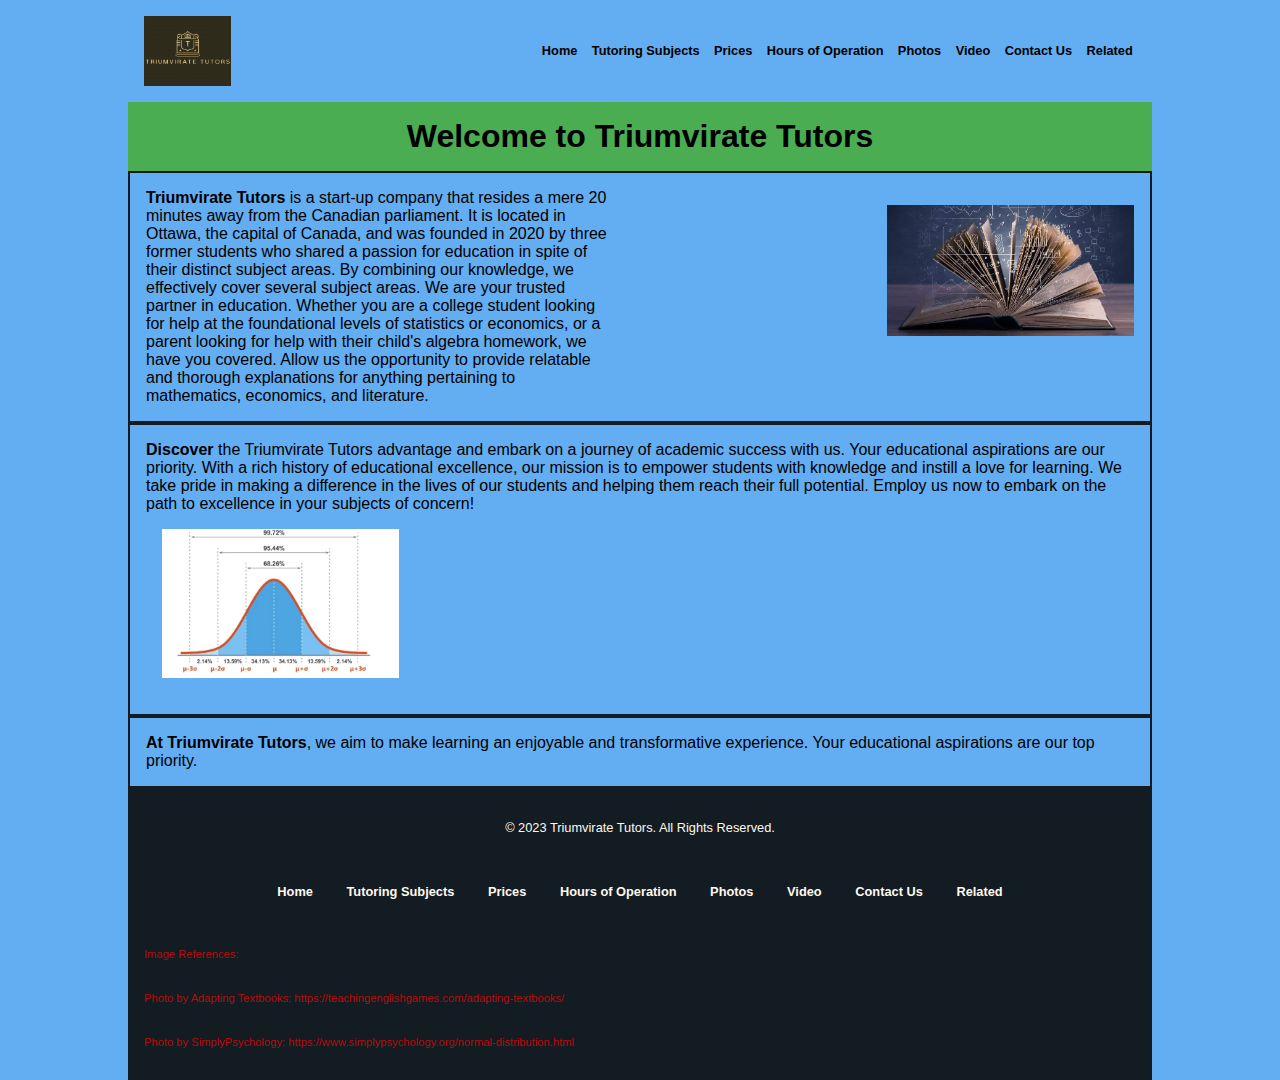
==== index.html @ b8510b76 "Committing the web pages and README. md file" ====
<!DOCTYPE html>
<html lang="en">

<head>
    <meta charset="UTF-8">
    <meta name="viewport" content="width=device-width, initial-scale=1.0">
    <title>Triumvirate Tutors | Home</title>
    <link rel="icon" type="image/x-icon" href="images/favicon.ico">
    <link rel="stylesheet" href="styles/site.css" type="text/css">
</head>

<body>
    <header>
        <div class="logo">
            <img alt src="images/logo.png">
        </div>
        <nav class="mobile-nav">
            <ul>
                <li><a href="#">Home</a></li>
                <li><a href="tutoring_subjects.html">Tutoring Subjects</a></li>
                <li><a href="prices.html">Prices</a></li>
                <li><a href="hours_of_operation.html">Hours of Operation</a></li>
            </ul>
        </nav>

        <nav class="top-nav">
            <ul>
                <li><a href="#">Home</a></li>
                <li><a href="tutoring_subjects.html">Tutoring Subjects</a></li>
                <li><a href="prices.html">Prices</a></li>
                <li><a href="hours_of_operation.html">Hours of Operation</a></li>
                <li><a href="photos.html">Photos</a></li>
                <li><a href="video.html">Video</a></li>
                <li><a href="contact_us.html">Contact Us</a></li>
                <li><a href="related.html">Related</a></li>
            </ul>
        </nav>

    </header>

<main>

    <h1>Welcome to Triumvirate Tutors</h1>
    <section class="floats">
        <p class="float-left"><strong>Triumvirate Tutors</strong> is a start-up company that resides a mere 20 minutes 
        away from the Canadian parliament. It is located in Ottawa, the capital of Canada, and was founded in 2020 
        by three former students who shared a passion for education in spite of their distinct subject areas. By combining our
        knowledge, we effectively cover several subject areas. We are your trusted partner in education. Whether you are a college student looking for help at the 
        foundational levels of statistics or economics, or a parent looking for help with their child's algebra 
        homework, we have you covered. Allow us the opportunity to provide relatable and thorough explanations for anything
        pertaining to mathematics, economics, and literature.</p>
        <img src="images/textbook.jpg" alt="an open textbook" class="float-right">
    </section>
    <section>
        <p><strong>Discover</strong> the Triumvirate Tutors advantage and embark on a journey of academic success with us. Your educational aspirations are our priority. 
            With a rich history of educational excellence, our mission is to empower students with knowledge and instill a love for learning. We take pride in making a difference in the lives of our students and helping them reach their full potential.
            Employ us now to embark on the path to excellence in your subjects of concern!</p>
            <img src="images/normal-distribution-1024x640.jpg" alt="a bell curve" class="imageTwo">
    </section>
    <section>
        <p><strong>At Triumvirate Tutors</strong>, we aim to make learning an enjoyable and transformative experience. Your educational aspirations are our top priority.</p>
    </section>

</main>

    <footer>
        <div class="rights">
            <p>&copy; 2023 Triumvirate Tutors. All Rights Reserved.</p>
        </div>

        <div class="footer-links">
            <nav>
                <ul>
                    <li><a href="#">Home</a></li>
                    <li><a href="tutoring_subjects.html">Tutoring Subjects</a></li>
                    <li><a href="prices.html">Prices</a></li>
                    <li><a href="hours_of_operation.html">Hours of Operation</a></li>
                    <li><a href="photos.html">Photos</a></li>
                    <li><a href="video.html">Video</a></li>
                    <li><a href="contact_us.html">Contact Us</a></li>
                    <li><a href="related.html">Related</a></li>
                </ul>
            </nav>
        </div>
        
        <div class="image-source">
            <p>Image References:</p>
            <p>Photo by Adapting Textbooks: https://teachingenglishgames.com/adapting-textbooks/</p>
            <p>Photo by SimplyPsychology: https://www.simplypsychology.org/normal-distribution.html</p>
        </div>
    </footer>
</body>

</html>
---- styles/site.css ----
* {
    box-sizing: border-box;
    padding: 0;
    margin: 0;
}

:root {
    --body-color: #63adf2;
}

a {
    color: inherit;
    text-decoration: none;
}

img {
    height: auto; 
    max-width: 100%;
    }

body {
    background-color: #63adf2;
    background: var( --body-color);
    font-family:'Franklin Gothic Medium', 'Arial Narrow', Arial, sans-serif;
    font-size: 1rem;
}

header {
    font-family:'Lucida Sans', 'Lucida Sans Regular', 'Lucida Grande', 'Lucida Sans Unicode', Geneva, Verdana, sans-serif;
    display: flex;
    justify-content: space-between;
    align-items: center;
    gap: 1.2rem;
    padding: 1rem;
    flex-direction: column;
}

/* Mobile Navigation */

.mobile-nav{
    display: inline-block;
}

.mobile-nav ul {
    margin: 1rem;
    font-size: 0.75rem;
    display: flex;
    gap: 0.5rem;
    justify-content: center;
  }


/* Top Desktop Navigation */

.top-nav{
    display: none;
}

.logo img{
    max-width: 30%;
    margin: auto;
    display: flex;
    justify-content: start;
}

.logo img:hover{
    transform: scale(1.2);
}



h1 {
    text-align: center;
    background-color: #4AAD52;
    padding: 1rem;
}

nav ul > li {
    list-style-type: none;
    display: inline-block;
    font-size:  0.63rem;
    font-weight: bold;
}

section {
    border: 0.2rem solid #131B23;
    padding: 1.25rem;
}

.mathborder {
    color: #fff9ec;
    background-color: #131b23;
    border: solid #131B23;
}

.economicsborder {
    background-color: #fff9ec;
    border: solid #131b23;
}

.englishborder {
    color: #fff9ec;
    background-color: #131b23;
    border: solid #131b23;
}

.testpreparationborder {
    background-color: #fff9ec;
    border: solid;
}

footer {
    font-family:'Lucida Sans', 'Lucida Sans Regular', 'Lucida Grande', 'Lucida Sans Unicode', Geneva, Verdana, sans-serif;
    background-color: #131B23;
    color: #fff9ec;
    padding: 1rem;
}

.footer-links{
    padding: 1.25rem;
}

.footer-links nav ul li{
    display: inline-block;
    padding: 0.6rem;
}

.rights{
    text-align: center;
    padding: 1rem;
}

.rights p{
    font-size: 0.8rem;
}

.image-source p{
    font-size: 0.7rem; 
    padding: 1rem 0;
    color: #B80C09;
}

.imageTwo{
    width: 54%;
    margin: 1rem;
}

/* CSS for Tables */

table {
    width: 100%;
    border-collapse: collapse;
    margin-bottom: 1.25rem;
}

th {
    background-color: #131B23;
    color: #fff9ec;
    text-align: left;
    padding: 0.5rem;
}

tr:nth-child(even) {
    background-color: #fff9ec;
}

tr:hover {
    background-color: #fff9ec;
}

td {
    padding: 0.5rem;
    border: 0.25rem solid #b80c09;
}

/* CSS for Tables ends here */

h1 {
    font-size: 1.5rem;
  }

  .float-right {
    float: none; 
    margin: 1rem 0;
    width: 44%;
}

.float-left {
    float: none; 
    width: auto;
}

/* This is a media query for screens with sizes of 768px and greater (e.g. desktop devices) */

@media screen and (min-width: 768px) {
    
    main{
        max-width: 80%;
        margin: 0 auto;
    }

    h1 {
        font-size: 2rem;
    }

    .mobile-nav{
        display: none;
    }

    .top-nav{
        display: flex;
        width: 100%;
        justify-content: end;
        
    }

    header{
        flex-direction: row;
        max-width: 80%;
        margin: 0 auto;
        gap: 0.4rem;
    }
   
  
    .logo img{
        max-width: 25%;
        min-width: 15%;
        display: block;
        margin: 0;
    }

    nav ul {
      margin: 0.2rem;
      font-size: 1rem;
      display: flex;
      gap: 0.9rem;
      justify-content: center;
      
    }

    nav ul > li {
        font-size: 0.8rem;
    }
  
    section {
        padding: 1rem; 
        border: 0.125rem solid #131B23; 
    }

    .float-left {
        float: left;
        max-width: 47%; 
    }

    .float-right {
        float: right;
        width: 25%; 
    }

    .imageTwo{
        width: 24%;
        margin: 1rem;
    }

    .floats::after {
        content: "";
        display: table;
        clear: both;
    }

    footer {
        max-width: 80%;
        margin: 0 auto;
       
    }

  }
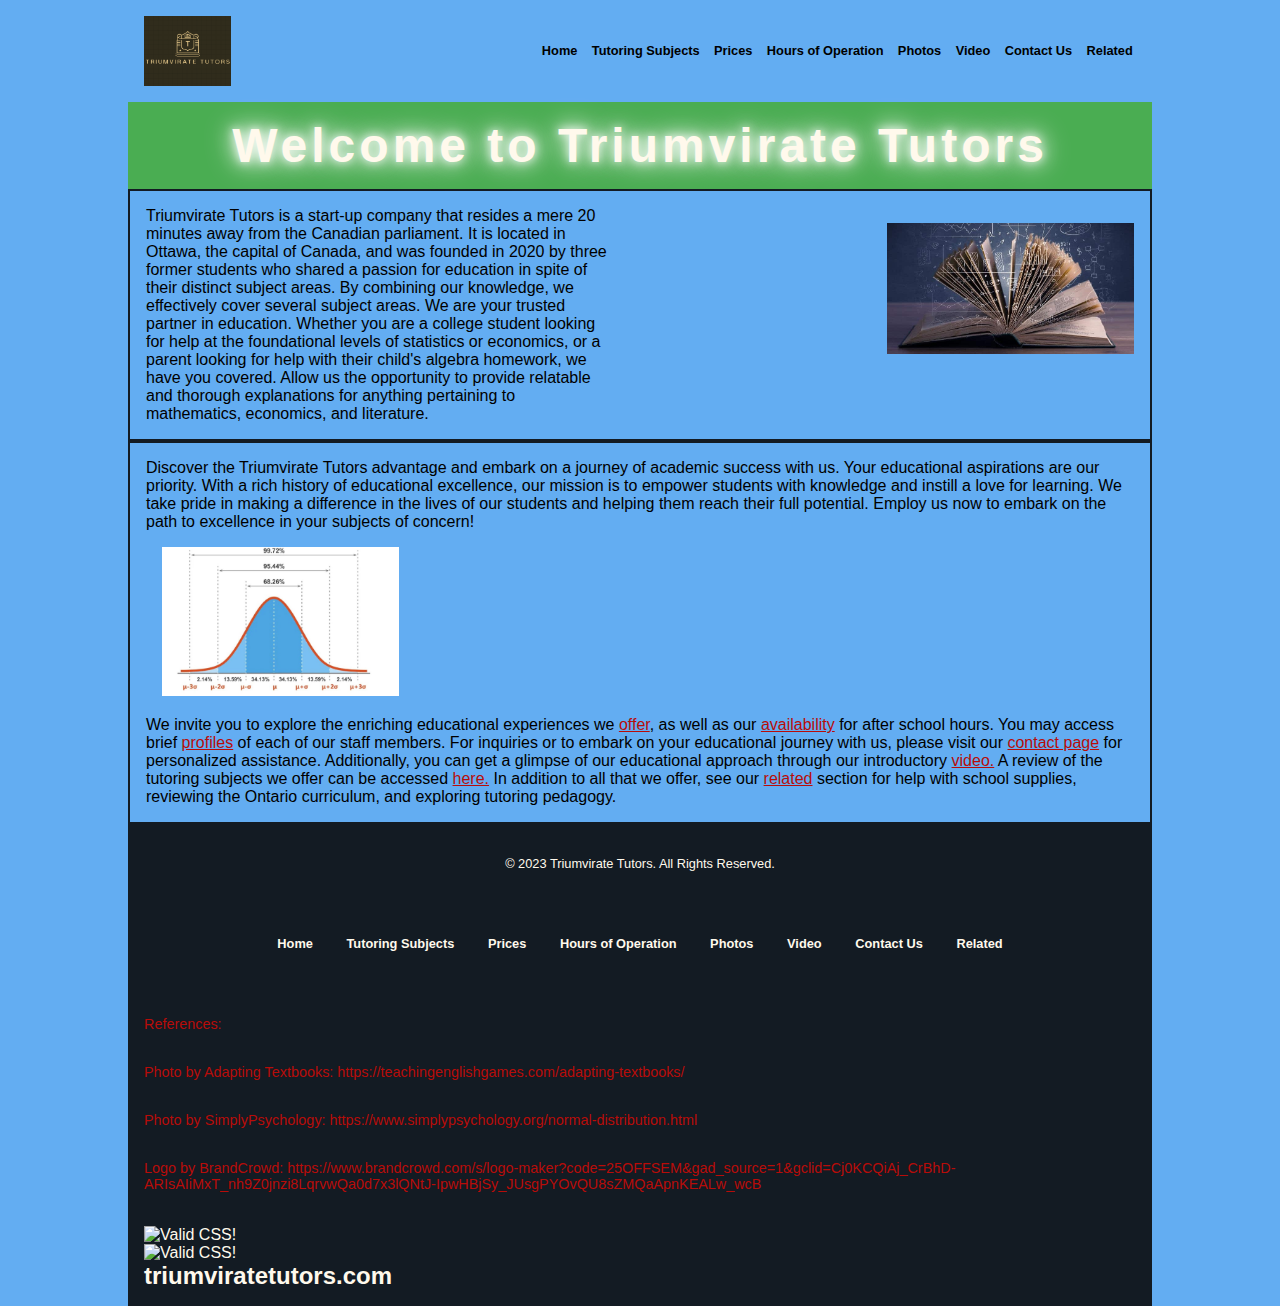
==== commit fc55dc62: "Completed Website (Assignment 3)" ====
--- a/index.html
+++ b/index.html
@@ -1,94 +1,136 @@
-<!DOCTYPE html>
-<html lang="en">
-
-<head>
-    <meta charset="UTF-8">
-    <meta name="viewport" content="width=device-width, initial-scale=1.0">
-    <title>Triumvirate Tutors | Home</title>
-    <link rel="icon" type="image/x-icon" href="images/favicon.ico">
-    <link rel="stylesheet" href="styles/site.css" type="text/css">
-</head>
-
-<body>
-    <header>
-        <div class="logo">
-            <img alt src="images/logo.png">
-        </div>
-        <nav class="mobile-nav">
-            <ul>
-                <li><a href="#">Home</a></li>
-                <li><a href="tutoring_subjects.html">Tutoring Subjects</a></li>
-                <li><a href="prices.html">Prices</a></li>
-                <li><a href="hours_of_operation.html">Hours of Operation</a></li>
-            </ul>
-        </nav>
-
-        <nav class="top-nav">
-            <ul>
-                <li><a href="#">Home</a></li>
-                <li><a href="tutoring_subjects.html">Tutoring Subjects</a></li>
-                <li><a href="prices.html">Prices</a></li>
-                <li><a href="hours_of_operation.html">Hours of Operation</a></li>
-                <li><a href="photos.html">Photos</a></li>
-                <li><a href="video.html">Video</a></li>
-                <li><a href="contact_us.html">Contact Us</a></li>
-                <li><a href="related.html">Related</a></li>
-            </ul>
-        </nav>
-
-    </header>
-
-<main>
-
-    <h1>Welcome to Triumvirate Tutors</h1>
-    <section class="floats">
-        <p class="float-left"><strong>Triumvirate Tutors</strong> is a start-up company that resides a mere 20 minutes 
-        away from the Canadian parliament. It is located in Ottawa, the capital of Canada, and was founded in 2020 
-        by three former students who shared a passion for education in spite of their distinct subject areas. By combining our
-        knowledge, we effectively cover several subject areas. We are your trusted partner in education. Whether you are a college student looking for help at the 
-        foundational levels of statistics or economics, or a parent looking for help with their child's algebra 
-        homework, we have you covered. Allow us the opportunity to provide relatable and thorough explanations for anything
-        pertaining to mathematics, economics, and literature.</p>
-        <img src="images/textbook.jpg" alt="an open textbook" class="float-right">
-    </section>
-    <section>
-        <p><strong>Discover</strong> the Triumvirate Tutors advantage and embark on a journey of academic success with us. Your educational aspirations are our priority. 
-            With a rich history of educational excellence, our mission is to empower students with knowledge and instill a love for learning. We take pride in making a difference in the lives of our students and helping them reach their full potential.
-            Employ us now to embark on the path to excellence in your subjects of concern!</p>
-            <img src="images/normal-distribution-1024x640.jpg" alt="a bell curve" class="imageTwo">
-    </section>
-    <section>
-        <p><strong>At Triumvirate Tutors</strong>, we aim to make learning an enjoyable and transformative experience. Your educational aspirations are our top priority.</p>
-    </section>
-
-</main>
-
-    <footer>
-        <div class="rights">
-            <p>&copy; 2023 Triumvirate Tutors. All Rights Reserved.</p>
-        </div>
-
-        <div class="footer-links">
-            <nav>
-                <ul>
-                    <li><a href="#">Home</a></li>
-                    <li><a href="tutoring_subjects.html">Tutoring Subjects</a></li>
-                    <li><a href="prices.html">Prices</a></li>
-                    <li><a href="hours_of_operation.html">Hours of Operation</a></li>
-                    <li><a href="photos.html">Photos</a></li>
-                    <li><a href="video.html">Video</a></li>
-                    <li><a href="contact_us.html">Contact Us</a></li>
-                    <li><a href="related.html">Related</a></li>
-                </ul>
-            </nav>
-        </div>
-        
-        <div class="image-source">
-            <p>Image References:</p>
-            <p>Photo by Adapting Textbooks: https://teachingenglishgames.com/adapting-textbooks/</p>
-            <p>Photo by SimplyPsychology: https://www.simplypsychology.org/normal-distribution.html</p>
-        </div>
-    </footer>
-</body>
-
-</html>
+<!DOCTYPE html>
+<html lang="en">
+
+<head>
+    <meta charset="UTF-8">
+    <meta name="viewport" content="width=device-width, initial-scale=1.0">
+    <meta name="author" content="Triumvirate Tutors">
+    <title>Triumvirate Tutors | Contact Us</title>
+    <link rel="icon" type="image/x-icon" href="images/favicon.ico">
+    <link rel="stylesheet" href="styles/site.css" type="text/css">
+</head>
+
+<body>
+    <header>
+        <div class="logo">
+            <img alt src="images/logo.png">
+        </div>
+        <nav class="mobile-nav">
+            <ul>
+                <li><a href="#">Home</a></li>
+                <li><a href="tutoring_subjects.html">Tutoring Subjects</a></li>
+                <li><a href="prices.html">Prices</a></li>
+                <li><a href="hours_of_operation.html">Hours of Operation</a></li>
+                <li><a href="photos.html">Photos</a></li>
+                <li><a href="video.html">Video</a></li>
+                <li><a href="contact_us.html">Contact Us</a></li>
+                <li><a href="related.html">Related</a></li>
+            </ul>
+        </nav>
+
+        <nav class="top-nav">
+            <ul>
+                <li><a href="#">Home</a></li>
+                <li><a href="tutoring_subjects.html">Tutoring Subjects</a></li>
+                <li><a href="prices.html">Prices</a></li>
+                <li><a href="hours_of_operation.html">Hours of Operation</a></li>
+                <li><a href="photos.html">Photos</a></li>
+                <li><a href="video.html">Video</a></li>
+                <li><a href="contact_us.html">Contact Us</a></li>
+                <li><a href="related.html">Related</a></li>
+            </ul>
+        </nav>
+
+    </header>
+
+    <main>
+
+        <h1 class="neon">Welcome to Triumvirate Tutors</h1>
+        <section class="floats">
+            <p class="float-left">Triumvirate Tutors is a start-up company that resides a mere 20
+                minutes
+                away from the Canadian parliament. It is located in Ottawa, the capital of Canada, and was founded in
+                2020
+                by three former students who shared a passion for education in spite of their distinct subject areas. By
+                combining our
+                knowledge, we effectively cover several subject areas. We are your trusted partner in education. Whether
+                you are a college student looking for help at the
+                foundational levels of statistics or economics, or a parent looking for help with their child's algebra
+                homework, we have you covered. Allow us the opportunity to provide relatable and thorough explanations
+                for anything
+                pertaining to mathematics, economics, and literature.</p>
+            <img src="images/textbook.jpg" alt="an open textbook" class="float-right">
+        </section>
+        <section>
+            <p>Discover the Triumvirate Tutors advantage and embark on a journey of academic success
+                with us. Your educational aspirations are our priority.
+                With a rich history of educational excellence, our mission is to empower students with knowledge and
+                instill a love for learning. We take pride in making a difference in the lives of our students and
+                helping them reach their full potential.
+                Employ us now to embark on the path to excellence in your subjects of concern!</p>
+            <img src="images/normal-distribution-1024x640.jpg" alt="a bell curve" class="imageTwo">
+            <br>
+                <p>We invite you to explore the enriching educational experiences we 
+                <a class="plinks" href="prices.html">offer</a>, as well as our <a class="plinks" href="hours_of_operation.html">availability</a> for after school hours. 
+                You may access brief <a class="plinks" href="photos.html">profiles</a> of each of our staff members. For inquiries or to embark on
+                your educational journey with us, please visit our <a class="plinks" href="contact_us.html">contact page</a> for
+                personalized assistance. Additionally, you can get a glimpse of our educational approach through our introductory <a class="plinks" href="video.html">video.</a> A review
+                of the tutoring subjects we offer can be accessed <a class="plinks" href="tutoring_subjects.html">here.</a> In addition to all that we offer, see our <a class="plinks" href="related.html">
+                related</a> section for help with school supplies, reviewing the Ontario curriculum, and exploring tutoring pedagogy.
+                </p>
+        </section>
+    </main>
+
+    <footer>
+        <div class="rights">
+            <p>&copy; 2023 Triumvirate Tutors. All Rights Reserved.</p>
+        </div>
+
+        <div class="footer-links">
+            <nav>
+                <ul>
+                    <li><a href="#">Home</a></li>
+                    <li><a href="tutoring_subjects.html">Tutoring Subjects</a></li>
+                    <li><a href="prices.html">Prices</a></li>
+                    <li><a href="hours_of_operation.html">Hours of Operation</a></li>
+                    <li><a href="photos.html">Photos</a></li>
+                    <li><a href="video.html">Video</a></li>
+                    <li><a href="contact_us.html">Contact Us</a></li>
+                    <li><a href="related.html">Related</a></li>
+                </ul>
+            </nav>
+        </div>
+
+        <div class="image-source">
+            <p>References:</p>
+            <p>Photo by Adapting Textbooks: https://teachingenglishgames.com/adapting-textbooks/</p>
+            <p>Photo by SimplyPsychology: https://www.simplypsychology.org/normal-distribution.html</p>
+            <P>Logo by BrandCrowd: https://www.brandcrowd.com/s/logo-maker?code=25OFFSEM&gad_source=1&gclid=Cj0KCQiAj_CrBhD-ARIsAIiMxT_nh9Z0jnzi8LqrvwQa0d7x3lQNtJ-IpwHBjSy_JUsgPYOvQU8sZMQaApnKEALw_wcB</P>
+        </div>
+
+        <br>
+        <div>
+            <p>
+                <a href="http://jigsaw.w3.org/css-validator/check/referer">
+                    <img style="border:0;width:88px;height:31px"
+                        src="http://jigsaw.w3.org/css-validator/images/vcss"
+                        alt="Valid CSS!" />
+                </a>
+            </p>
+        </div>
+        <div>
+            <p>
+                <a href="http://jigsaw.w3.org/css-validator/check/referer">
+                    <img style="border:0;width:88px;height:31px"
+                        src="http://jigsaw.w3.org/css-validator/images/vcss-blue"
+                        alt="Valid CSS!" />
+                    </a>
+                </p>
+        </div>
+        <div>
+            <h2>triumviratetutors.com</h2>
+        </div>
+    </footer>
+</body>
+
+</html>--- a/styles/site.css
+++ b/styles/site.css
@@ -1,277 +1,471 @@
-* {
-    box-sizing: border-box;
-    padding: 0;
-    margin: 0;
-}
-
-:root {
-    --body-color: #63adf2;
-}
-
-a {
-    color: inherit;
-    text-decoration: none;
-}
-
-img {
-    height: auto; 
-    max-width: 100%;
-    }
-
-body {
-    background-color: #63adf2;
-    background: var( --body-color);
-    font-family:'Franklin Gothic Medium', 'Arial Narrow', Arial, sans-serif;
-    font-size: 1rem;
-}
-
-header {
-    font-family:'Lucida Sans', 'Lucida Sans Regular', 'Lucida Grande', 'Lucida Sans Unicode', Geneva, Verdana, sans-serif;
-    display: flex;
-    justify-content: space-between;
-    align-items: center;
-    gap: 1.2rem;
-    padding: 1rem;
-    flex-direction: column;
-}
-
-/* Mobile Navigation */
-
-.mobile-nav{
-    display: inline-block;
-}
-
-.mobile-nav ul {
-    margin: 1rem;
-    font-size: 0.75rem;
-    display: flex;
-    gap: 0.5rem;
-    justify-content: center;
-  }
-
-
-/* Top Desktop Navigation */
-
-.top-nav{
-    display: none;
-}
-
-.logo img{
-    max-width: 30%;
-    margin: auto;
-    display: flex;
-    justify-content: start;
-}
-
-.logo img:hover{
-    transform: scale(1.2);
-}
-
-
-
-h1 {
-    text-align: center;
-    background-color: #4AAD52;
-    padding: 1rem;
-}
-
-nav ul > li {
-    list-style-type: none;
-    display: inline-block;
-    font-size:  0.63rem;
-    font-weight: bold;
-}
-
-section {
-    border: 0.2rem solid #131B23;
-    padding: 1.25rem;
-}
-
-.mathborder {
-    color: #fff9ec;
-    background-color: #131b23;
-    border: solid #131B23;
-}
-
-.economicsborder {
-    background-color: #fff9ec;
-    border: solid #131b23;
-}
-
-.englishborder {
-    color: #fff9ec;
-    background-color: #131b23;
-    border: solid #131b23;
-}
-
-.testpreparationborder {
-    background-color: #fff9ec;
-    border: solid;
-}
-
-footer {
-    font-family:'Lucida Sans', 'Lucida Sans Regular', 'Lucida Grande', 'Lucida Sans Unicode', Geneva, Verdana, sans-serif;
-    background-color: #131B23;
-    color: #fff9ec;
-    padding: 1rem;
-}
-
-.footer-links{
-    padding: 1.25rem;
-}
-
-.footer-links nav ul li{
-    display: inline-block;
-    padding: 0.6rem;
-}
-
-.rights{
-    text-align: center;
-    padding: 1rem;
-}
-
-.rights p{
-    font-size: 0.8rem;
-}
-
-.image-source p{
-    font-size: 0.7rem; 
-    padding: 1rem 0;
-    color: #B80C09;
-}
-
-.imageTwo{
-    width: 54%;
-    margin: 1rem;
-}
-
-/* CSS for Tables */
-
-table {
-    width: 100%;
-    border-collapse: collapse;
-    margin-bottom: 1.25rem;
-}
-
-th {
-    background-color: #131B23;
-    color: #fff9ec;
-    text-align: left;
-    padding: 0.5rem;
-}
-
-tr:nth-child(even) {
-    background-color: #fff9ec;
-}
-
-tr:hover {
-    background-color: #fff9ec;
-}
-
-td {
-    padding: 0.5rem;
-    border: 0.25rem solid #b80c09;
-}
-
-/* CSS for Tables ends here */
-
-h1 {
-    font-size: 1.5rem;
-  }
-
-  .float-right {
-    float: none; 
-    margin: 1rem 0;
-    width: 44%;
-}
-
-.float-left {
-    float: none; 
-    width: auto;
-}
-
-/* This is a media query for screens with sizes of 768px and greater (e.g. desktop devices) */
-
-@media screen and (min-width: 768px) {
-    
-    main{
-        max-width: 80%;
-        margin: 0 auto;
-    }
-
-    h1 {
-        font-size: 2rem;
-    }
-
-    .mobile-nav{
-        display: none;
-    }
-
-    .top-nav{
-        display: flex;
-        width: 100%;
-        justify-content: end;
-        
-    }
-
-    header{
-        flex-direction: row;
-        max-width: 80%;
-        margin: 0 auto;
-        gap: 0.4rem;
-    }
-   
-  
-    .logo img{
-        max-width: 25%;
-        min-width: 15%;
-        display: block;
-        margin: 0;
-    }
-
-    nav ul {
-      margin: 0.2rem;
-      font-size: 1rem;
-      display: flex;
-      gap: 0.9rem;
-      justify-content: center;
-      
-    }
-
-    nav ul > li {
-        font-size: 0.8rem;
-    }
-  
-    section {
-        padding: 1rem; 
-        border: 0.125rem solid #131B23; 
-    }
-
-    .float-left {
-        float: left;
-        max-width: 47%; 
-    }
-
-    .float-right {
-        float: right;
-        width: 25%; 
-    }
-
-    .imageTwo{
-        width: 24%;
-        margin: 1rem;
-    }
-
-    .floats::after {
-        content: "";
-        display: table;
-        clear: both;
-    }
-
-    footer {
-        max-width: 80%;
-        margin: 0 auto;
-       
-    }
-
-  }
+* {
+  box-sizing: border-box;
+  padding: 0;
+  margin: 0;
+}
+
+:root {
+  --body-color: #63adf2;
+  --heading-background: #4aad52;
+  --footer-background: #131b23;
+  --padding-10: 10px;
+  --margin-20 : 20px;
+}
+
+a {
+  color: inherit;
+  text-decoration: none;
+}
+
+img {
+  height: auto;
+  max-width: 100%;
+}
+
+body {
+  background-color: #63adf2;
+  background: var(--body-color);
+  font-family: "Franklin Gothic Medium", "Arial Narrow", Arial, sans-serif;
+  font-size: 1rem;
+}
+
+header {
+  font-family: "Lucida Sans", "Lucida Sans Regular", "Lucida Grande",
+    "Lucida Sans Unicode", Geneva, Verdana, sans-serif;
+  display: flex;
+  justify-content: space-between;
+  align-items: center;
+  gap: 1.2rem;
+  padding: 1rem;
+  flex-direction: column;
+}
+
+/* Mobile Navigation */
+
+.mobile-nav {
+  display: inline-block;
+}
+
+.mobile-nav ul {
+  margin: 1rem;
+  font-size: 0.85rem;
+  display: flex;
+  gap: 0.5rem;
+  justify-content: center;
+}
+
+/* Top Desktop Navigation */
+
+.top-nav {
+  display: none;
+}
+
+.logo img {
+  max-width: 30%;
+  margin: auto;
+  display: flex;
+  justify-content: start;
+}
+
+.logo img:hover {
+  transform: scale(1.2);
+}
+
+h1 {
+  text-align: center;
+  background: var(--heading-background);
+  padding: 1rem;
+}
+
+nav ul > li {
+  display: inline-block;
+  font-size: 0.63rem;
+  font-weight: bold;
+}
+
+li {
+  list-style-type: kannada;
+}
+
+section {
+  border: 0.2rem solid #131b23;
+  padding: 1.25rem;
+}
+
+.mathborder {
+  border: solid #131b23;
+  padding: 30px;
+}
+
+.economicsborder {
+  background-color: #4aad52;
+  border: solid #131b23;
+  padding: 30px;
+}
+
+.englishborder {
+  padding: 30px;
+  border: solid #131b23;
+}
+
+.testpreparationborder {
+  background-color: #4aad52;
+  border: solid;
+  padding: 30px;
+}
+
+.plinks{
+  color: #b80c09; 
+  text-decoration: underline;
+}
+
+footer {
+  font-family: "Lucida Sans", "Lucida Sans Regular", "Lucida Grande",
+    "Lucida Sans Unicode", Geneva, Verdana, sans-serif;
+  background-color: var(--footer-background);
+  color: #fff9ec;
+  padding: 1rem;
+}
+
+.footer-links {
+  padding: 2.25rem;
+}
+
+.footer-links nav ul li {
+  display: inline-block;
+  padding: 0.6rem;
+}
+
+.rights {
+  text-align: center;
+  padding: 1rem;
+}
+
+.rights p {
+  font-size: 0.8rem;
+}
+
+.image-source p {
+  font-size: 0.9rem;
+  padding: 1rem 0;
+  color: #b80c09;
+}
+
+.imageTwo {
+  width: 54%;
+  margin: 1rem;
+}
+
+/* CSS for Tables */
+
+table {
+  width: 100%;
+  border-collapse: collapse;
+  margin-bottom: 1.25rem;
+}
+
+th {
+  background-color: #131b23;
+  color: #fff9ec;
+  text-align: left;
+  padding: 0.5rem;
+}
+
+tr:nth-child(even) {
+  background-color: #fff9ec;
+}
+
+tr:hover {
+  background-color: #fff9ec;
+}
+
+td {
+  padding: 0.5rem;
+  border: 0.25rem solid #b80c09;
+}
+
+/* CSS for Tables ends here */
+
+h1 {
+  font-size: 1.5rem;
+}
+
+.float-right {
+  float: none;
+  margin: 1rem 0;
+  width: 44%;
+}
+
+.float-left {
+  float: none;
+  width: auto;
+}
+
+.label_container,
+.input_container {
+  display: flex;
+  flex-direction: column;
+  gap: 10px;
+}
+
+/* .form_container {
+  display: flex;
+} */
+.page-container {
+  display: flex;
+  align-items: center;
+  justify-content: center;
+  min-height: 100vh;
+}
+
+.page-container-form{
+  display: flex;
+  align-items: center;
+  justify-content: center;
+  padding: var(--padding-10);
+}
+
+fieldset {
+  border: solid 5px #131b23;
+  border-radius: 12px;
+}
+
+.form-container {
+  border: solid 10px #131b23;
+  width: 100%;
+  padding: 20px;
+  border-radius: 12px;
+  box-shadow: 0 0 100px #4aad52;
+}
+
+.form-group {
+  margin-bottom: var(--margin-20);
+  display: flex;
+  align-items: center;
+  gap: 10px;
+  flex-wrap: wrap;
+}
+
+.checkbox_label {
+  margin-top: 8px;
+}
+
+label {
+  display: inline-block;
+  margin-bottom: 8px;
+  width: 200px;
+}
+
+input[type="text"],
+textarea,
+select {
+  width: 100%;
+  padding: 8px;
+  box-sizing: border-box;
+  margin-top: 8px;
+}
+
+.btn-submit {
+  background-color: #4aad52;
+  width: 100px;
+  height: 30px;
+  border: 1px solid #131b23;
+  border-radius: 4px;
+  color: #fff9ec;
+  cursor: pointer;
+}
+
+.btn-cancel {
+  background-color: #b80c09;
+  width: 100px;
+  height: 30px;
+  border: 1px solid #131b23;
+  border-radius: 4px;
+  color: #fff9ec;
+  cursor: pointer;
+}
+
+/* Contact us CSS ends here */
+
+.photo_details {
+  margin-top: 14px;
+  text-align: center;
+}
+
+.photo_details img:not(:first-child):hover {
+  box-shadow: 0 4px 8px rgba(0, 0, 0, 0.4);
+}
+
+@keyframes photoHover {
+  0% {
+    box-shadow: 0 4px 8px rgba(0, 0, 0, 0.4);
+  }
+  50% {
+    box-shadow: 0 8px 16px rgba(0, 0, 0, 0.6);
+  }
+  100% {
+    box-shadow: 0 4px 8px rgba(0, 0, 0, 0.4);
+  }
+}
+
+.photo_details img img[img*="photos"]:hover {
+  transition: box-shadow 0.3s ease;
+}
+
+.photo_details img:hover {
+  animation: photoHover 1s infinite;
+}
+
+/* Photos CSS ends here */
+
+.video {
+  width: 100%;
+  margin-top: 10px;
+}
+
+.align-text {
+  text-align: left;
+}
+
+.testimonial {
+  margin-top: 20px;
+}
+
+/* Video CSS ends here */
+.related {
+  color: #b80c09;
+}
+
+.links {
+  padding: 10px 20px;
+}
+
+.links li a {
+  color: #b80c09;
+}
+
+.form-btns{
+  display: flex;
+  flex-direction: column;
+  gap: 10px;
+  justify-content: center;
+  align-items: center;
+}
+
+.poster{
+  width: 100%;
+  height: 300px;
+  object-fit: cover;
+}
+
+.form-btns button{
+  width: 140px;
+}
+
+/* neon */
+
+.neon{
+  font-size: 3em;
+  color: #fff9ec;
+  text-align: center;
+  letter-spacing: 4px;
+  text-shadow: 0 0 10px rgba(255, 255, 255, 0.9), 0 0 20px rgba(255, 255, 255, 0.9), 0 0 30px rgba(255, 255, 255, 0.9);
+  animation: glowing 2s infinite;
+}
+
+@keyframes glowing {
+  0% {
+      text-shadow: 0 0 10px rgba(255, 255, 255, 0.9), 0 0 20px rgba(255, 255, 255, 0.9), 0 0 30px rgba(255, 255, 255, 0.9);
+  }
+  50% {
+      text-shadow: 0 0 20px rgba(255, 255, 255, 0.9), 0 0 30px rgba(255, 255, 255, 0.9), 0 0 40px rgba(255, 255, 255, 0.9);
+  }
+  100% {
+      text-shadow: 0 0 10px rgba(255, 255, 255, 0.9), 0 0 20px rgba(255, 255, 255, 0.9), 0 0 30px rgba(255, 255, 255, 0.9);
+  }
+}
+
+/* This is a media query for screens with sizes of 768px and greater (e.g. desktop devices) */
+
+@media screen and (min-width: 768px) {
+  main {
+    max-width: 80%;
+    margin: 0 auto;
+  }
+
+  h1 {
+    font-size: 2rem;
+  }
+
+  .mobile-nav {
+    display: none;
+  }
+
+  .top-nav {
+    display: flex;
+    width: 100%;
+    justify-content: end;
+    white-space: nowrap;
+  }
+
+  header {
+    flex-direction: row;
+    max-width: 80%;
+    margin: 0 auto;
+    gap: 0.4rem;
+  }
+
+  .logo img {
+    max-width: 25%;
+    min-width: 15%;
+    display: block;
+    margin: 0;
+  }
+
+  nav ul {
+    margin: 0.2rem;
+    font-size: 1rem;
+    display: flex;
+    gap: 0.9rem;
+    justify-content: center;
+  }
+
+  nav ul > li {
+    font-size: 0.8rem;
+  }
+
+  section {
+    padding: 1rem;
+    border: 0.125rem solid #131b23;
+  }
+
+  .float-left {
+    float: left;
+    max-width: 47%;
+  }
+
+  .float-right {
+    float: right;
+    width: 25%;
+  }
+
+  .imageTwo {
+    width: 24%;
+    margin: 1rem;
+  }
+
+  .floats::after {
+    content: "";
+    display: table;
+    clear: both;
+  }
+
+  .form-group {
+    flex-wrap: wrap;
+  }
+
+  footer {
+    max-width: 80%;
+    margin: 0 auto;
+  }
+}
